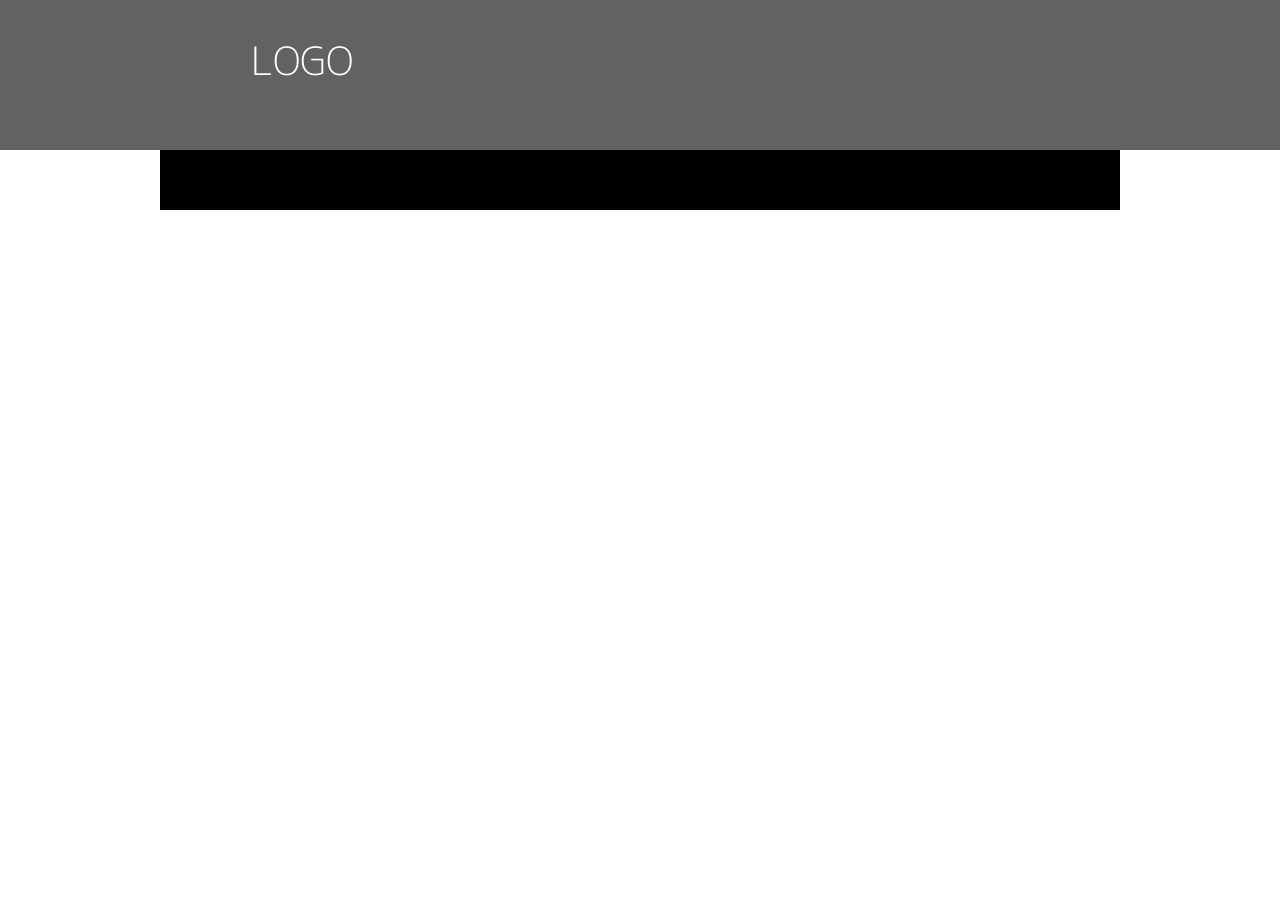
==== index.html @ 61bb9e61 "Agregando archivos base" ====
<!doctype html>
<html>
<head>
<meta charset="utf-8">
<title>Dev4Humans</title>
<link href="css/reset.css" rel="stylesheet" type="text/css">
<link href="css/estilos.css" rel="stylesheet" type="text/css" media="screen">
</head>
<body>
<div id="topBar">
<!--TEXTO LOGO-->
<div class="ancho960" id="encabezado"><img src="img/logo_temporal.png" width="285" height="59" alt="Logotipo"></div>
</div>
<div class="ancho960" id="nav">Colocar aquí el contenido para  id "nav"</div>
</body>
</html>
---- css/estilos.css ----
@charset "utf-8";

/* Aqui van todos los estilos de lapagina web*/

#topBar {
	background-color: #626262;
	height: 150px;
}
#texto_logo {
}
.ancho960 {
	width: 960px;
	margin-top: 0px;
	margin-right: auto;
	margin-bottom: 0px;
	margin-left: auto;
}
#encabezado img {
	float: left;
	margin-top: 30px;
}
#nav {
	background-color: #000;
	height: 60px;
}
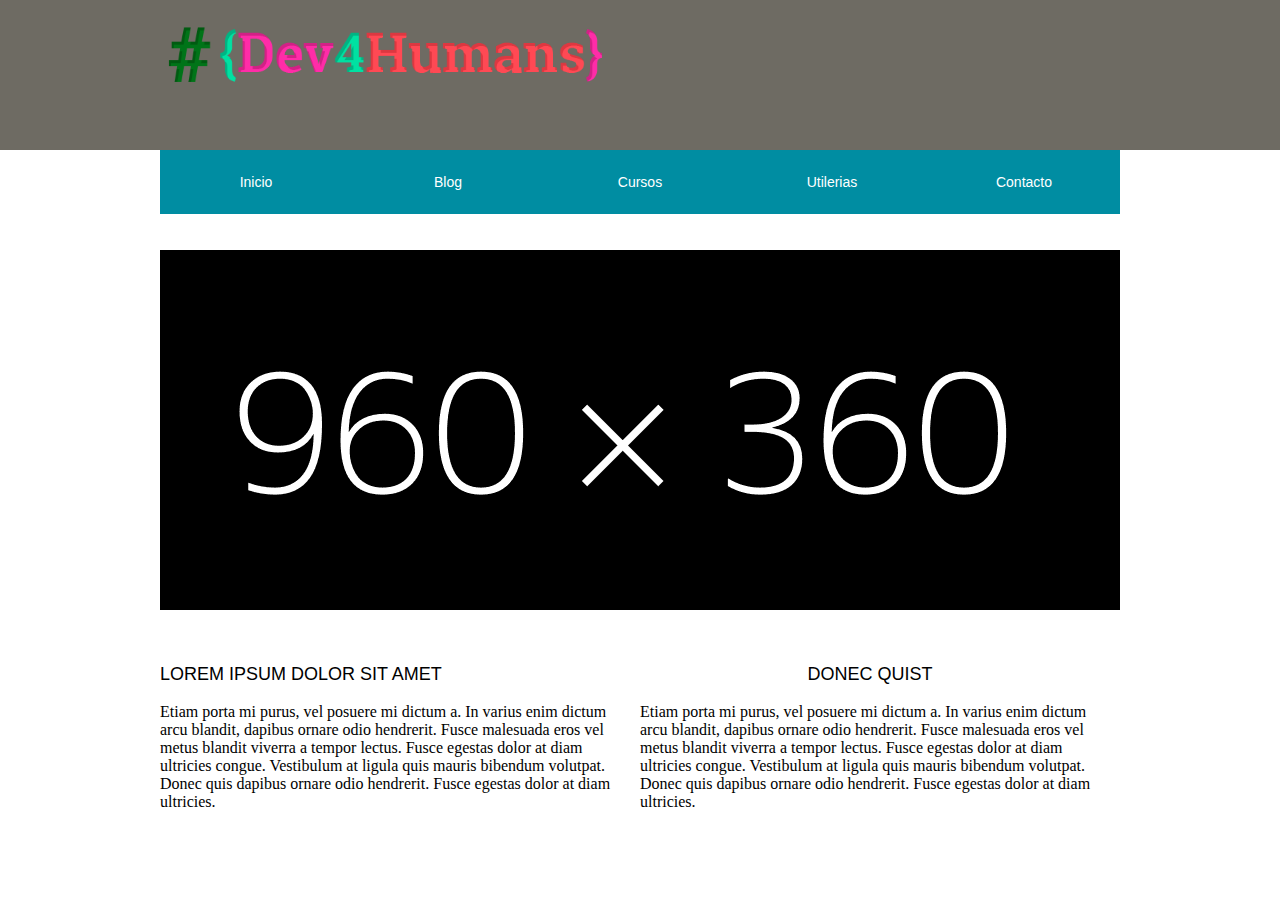
==== commit 9dc3d28c: "Agregando contenido" ====
--- a/index.html
+++ b/index.html
@@ -9,8 +9,35 @@
 <body>
 <div id="topBar">
 <!--TEXTO LOGO-->
-<div class="ancho960" id="encabezado"><img src="img/logo_temporal.png" width="285" height="59" alt="Logotipo"></div>
+
+<div class="ancho960" id="encabezado">
+  <img src="img/logo_real.png" width="459" height="70" alt="Logotipo">
+  </div>
 </div>
-<div class="ancho960" id="nav">Colocar aquí el contenido para  id "nav"</div>
+<div class="ancho960" id="nav">
+<!--barra de navegacion botones-->
+<ul id="navi">
+	 <li><a href="#">Inicio</a></li>
+  <li><a href="#">Blog</a></li>
+  <li><a href="#">Cursos</a></li>
+  <li><a href="#">Utilerias</a></li>
+  <li><a href="#">Contacto</a></li>
+  </ul>
+</div>
+</div>
+<div class="ancho960" id="imageninicio"><img src="img/960360.png" width="960" height="360"></div>
+
+<div class="ancho960" id="seccion">
+ <div id="textoSeccion">
+   <h1>Lorem ipsum dolor sit amet</h1><br>
+    <p>Etiam porta mi purus, vel posuere mi dictum a. In varius 				enim dictum arcu blandit, dapibus ornare odio hendrerit. 				Fusce malesuada eros vel metus	blandit viverra a 					tempor lectus. Fusce egestas dolor at diam ultricies
+      congue. Vestibulum at ligula quis mauris bibendum volutpat. Donec quis dapibus ornare odio hendrerit. Fusce egestas dolor at diam ultricies.</p>
+  </div>
+  <div id="textoSeccion">
+   <h1 id="centrarTexto">Donec quist</h1><br>
+    <p>Etiam porta mi purus, vel posuere mi dictum a. In varius 				enim dictum arcu blandit, dapibus ornare odio hendrerit. 				Fusce malesuada eros vel metus	blandit viverra a 					tempor lectus. Fusce egestas dolor at diam ultricies
+      congue. Vestibulum at ligula quis mauris bibendum volutpat. Donec quis dapibus ornare odio hendrerit. Fusce egestas dolor at diam ultricies.</p>
+  </div>
+</div>
 </body>
 </html>
--- a/css/estilos.css
+++ b/css/estilos.css
@@ -3,10 +3,27 @@
 /* Aqui van todos los estilos de lapagina web*/
 
 #topBar {
-	background-color: #626262;
+	background-color: #6E6B63;
 	height: 150px;
 }
-#texto_logo {
+.botonesWeb {
+	background-color: #9F0;
+	height: 60px;
+	width: 140px;
+	border-radius: 5px 5px 5px 5px;
+	-moz-border-radius: 5px 5px 5px 5px;
+	-webkit-border-radius: 5px 5px 5px 5px;
+	font-family: Verdana, Geneva, sans-serif;
+	font-size: 14px;
+	font-weight: bold;
+	text-align: center;
+	vertical-align: middle;
+}
+
+#encabezado p {
+	font-family: Verdana, Geneva, sans-serif;
+	color: #FFF;
+	float: right;
 }
 .ancho960 {
 	width: 960px;
@@ -17,9 +34,71 @@
 }
 #encabezado img {
 	float: left;
-	margin-top: 30px;
+	margin-top: 20px;
 }
 #nav {
-	background-color: #000;
+	background-color: #00f;
 	height: 60px;
+	
 }
+#imageninicio {
+	margin-top: 40px;
+}
+#seccion {
+	margin-top: 30px;
+	height: 255px;
+	
+}
+#textoSeccion {
+	width: 460px;
+	margin-top: 20px;
+	float: left;
+	margin-right: 20px;
+	margin-bottom: 65px;
+}
+#centrarTexto {
+	text-align:center;
+}
+
+#seccion h1 {
+	font-family: Verdana, Geneva, sans-serif;
+	font-size: 18px;
+	text-transform: uppercase;
+}
+
+
+
+
+#nav p {
+	padding: 30px;
+}
+#navi {
+	
+	list-style:none;
+	margin:0;
+	padding:0;
+}
+#navi li {
+	margin:0px;
+	padding:0; 
+	float:left;
+	}
+	
+	#navi li a {
+	display: block;
+	width: 192px;
+	padding: 24px 0;
+	text-decoration: none;
+	text-align: center;
+	font-size: 14px;
+	color: #FFFFFF;
+	background-color: #008DA2;
+	font-family: Verdana, Geneva, sans-serif;
+	}
+
+#navi li a:hover {
+	color: #FFFFFF;
+	background-color: #6E6B63;
+	font-family: Verdana, Geneva, sans-serif;
+	font-size: 14px;
+}
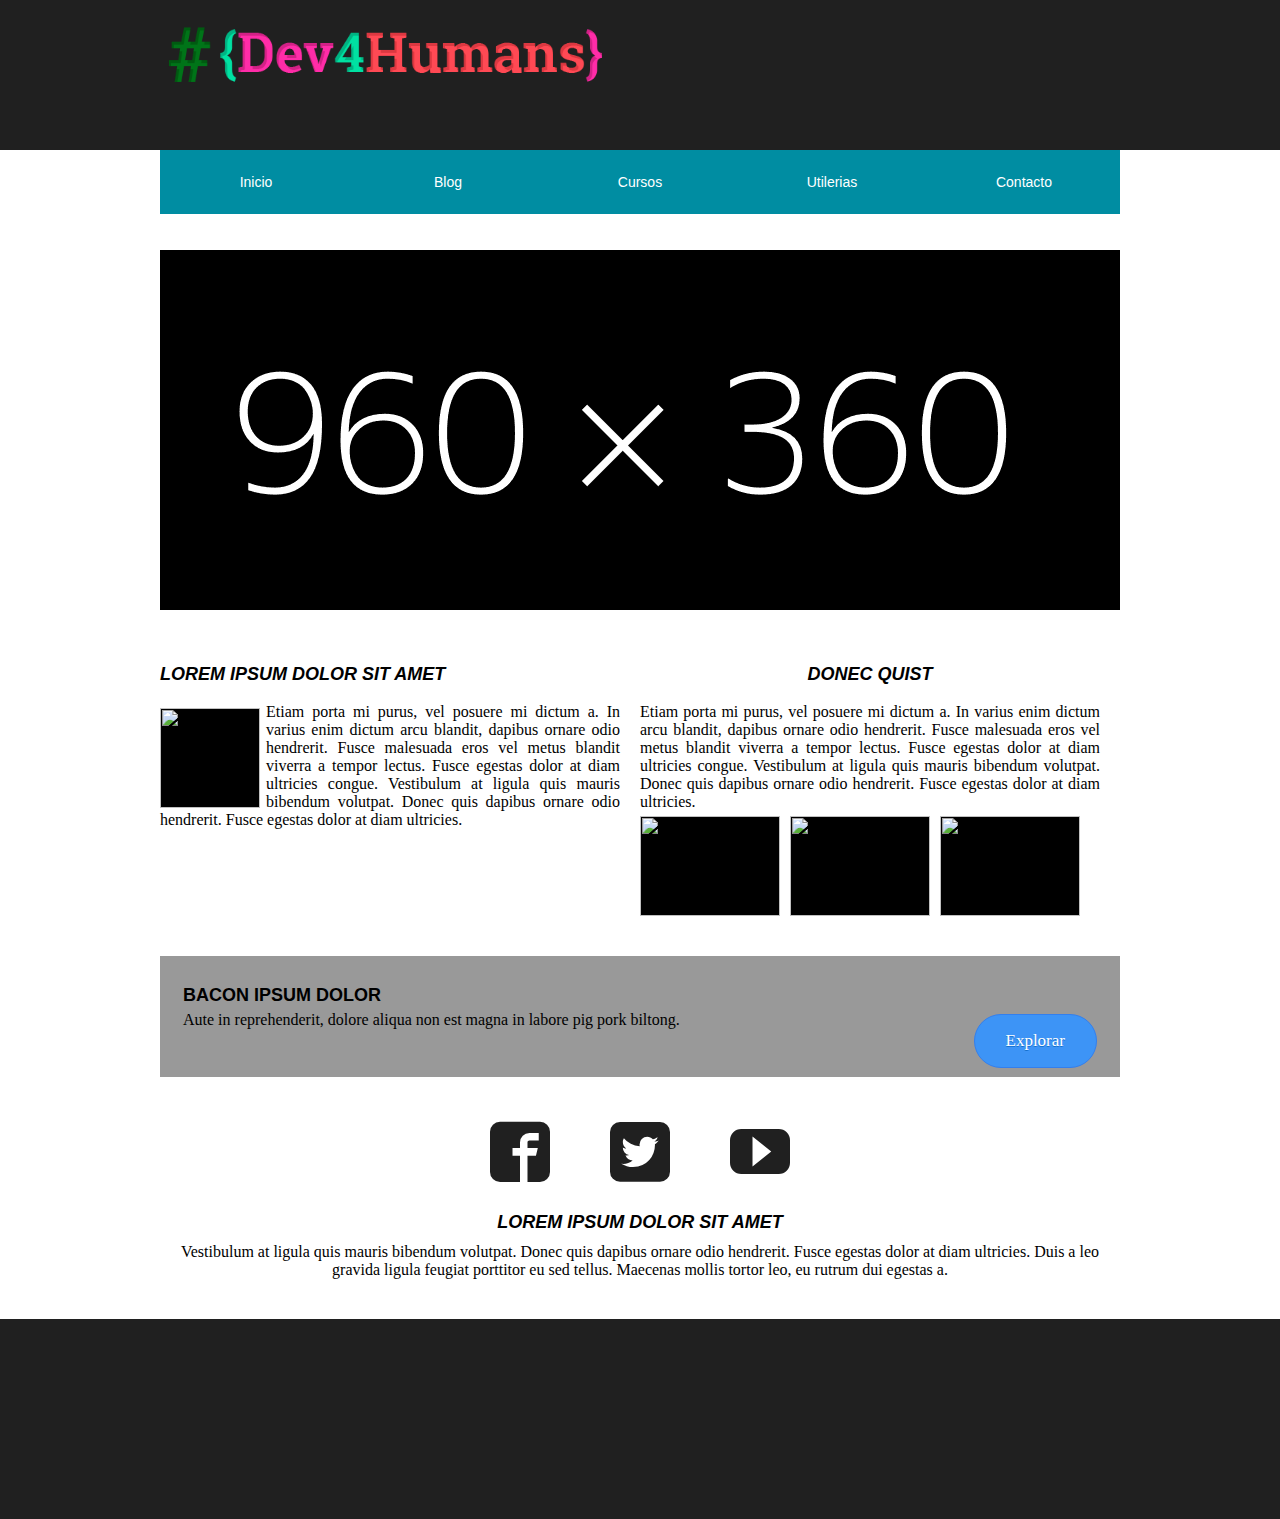
==== commit 71a7e5a7: "Formato Completo" ====
--- a/index.html
+++ b/index.html
@@ -5,6 +5,7 @@
 <title>Dev4Humans</title>
 <link href="css/reset.css" rel="stylesheet" type="text/css">
 <link href="css/estilos.css" rel="stylesheet" type="text/css" media="screen">
+<link href="css/style.css" rel="stylesheet" type="text/css">
 </head>
 <body>
 <div id="topBar">
@@ -30,14 +31,33 @@
 <div class="ancho960" id="seccion">
  <div id="textoSeccion">
    <h1>Lorem ipsum dolor sit amet</h1><br>
-    <p>Etiam porta mi purus, vel posuere mi dictum a. In varius 				enim dictum arcu blandit, dapibus ornare odio hendrerit. 				Fusce malesuada eros vel metus	blandit viverra a 					tempor lectus. Fusce egestas dolor at diam ultricies
+    <p><img name="" src="" width="100" height="100" alt="" style="background-color: #000000">Etiam porta mi purus, vel posuere mi dictum a. In varius 				enim dictum arcu blandit, dapibus ornare odio hendrerit. 				Fusce malesuada eros vel metus	blandit viverra a 					tempor lectus. Fusce egestas dolor at diam ultricies
       congue. Vestibulum at ligula quis mauris bibendum volutpat. Donec quis dapibus ornare odio hendrerit. Fusce egestas dolor at diam ultricies.</p>
   </div>
   <div id="textoSeccion">
    <h1 id="centrarTexto">Donec quist</h1><br>
     <p>Etiam porta mi purus, vel posuere mi dictum a. In varius 				enim dictum arcu blandit, dapibus ornare odio hendrerit. 				Fusce malesuada eros vel metus	blandit viverra a 					tempor lectus. Fusce egestas dolor at diam ultricies
       congue. Vestibulum at ligula quis mauris bibendum volutpat. Donec quis dapibus ornare odio hendrerit. Fusce egestas dolor at diam ultricies.</p>
+   <img name="" src="" width="140" height="100" alt="" style="background-color: #000000">
+   <img name="" src="" width="140" height="100" alt="" style="background-color: #000000">
+   <img name="" src="" width="140" height="100" alt="" style="background-color: #000000">
   </div>
 </div>
+<div class="ancho960" id="seccion2">
+  <div id="textoSeccion2">
+    <p><h1>Bacon ipsum dolor</h1>
+  Aute in reprehenderit, dolore aliqua non est magna in labore pig pork biltong. </p> <a href="#" class="myButton">Explorar</a>
+  </div>
+ 
+</div>
+<div class="ancho960" id="redesSociales"><span class="icon-facebook2"></span><span class="icon-twitter2"></span><span class="icon-youtube"></span></div>
+<div class="ancho960" id="prePie">
+  <div id="textoPrePie">
+    <h1>Lorem ipsum dolor sit amet</h1>
+    <p>Vestibulum at ligula quis mauris bibendum volutpat. Donec quis dapibus ornare odio hendrerit. Fusce egestas dolor at diam ultricies. Duis a leo gravida ligula feugiat porttitor eu sed tellus. Maecenas mollis tortor leo, eu rutrum dui egestas a. </p>
+  </div>
+</div>
+
+<div id="piePagina"> </div>
 </body>
 </html>
--- a/css/estilos.css
+++ b/css/estilos.css
@@ -1,9 +1,24 @@
 @charset "utf-8";
+#textoSeccion img {
+	margin-right: 6px;
+	margin-top: 5px;
+}
+#seccion2 {
+	background-color: #999;
+	height: 121px;
+	margin-top: 57px;
+	margin-bottom: 45px;
+}
+
+
+#textoSeccion p img {
+	float: left;
+}
 
 /* Aqui van todos los estilos de lapagina web*/
 
 #topBar {
-	background-color: #6E6B63;
+	background-color: #202020;
 	height: 150px;
 }
 .botonesWeb {
@@ -55,16 +70,32 @@
 	float: left;
 	margin-right: 20px;
 	margin-bottom: 65px;
+	text-align: justify;
 }
 #centrarTexto {
 	text-align:center;
 }
+#seccion2 h1 {
+	font-family: Verdana, Geneva, sans-serif;
+	font-size: 18px;
+	text-transform: uppercase;
+	margin-bottom: 5px;
+	font-weight: bold;
+}
+
+
 
 #seccion h1 {
 	font-family: Verdana, Geneva, sans-serif;
 	font-size: 18px;
 	text-transform: uppercase;
+	font-style: italic;
+	font-weight: bold;
 }
+#textoSeccion2 {
+	margin: 23px;
+}
+
 
 
 
@@ -102,3 +133,58 @@
 	font-family: Verdana, Geneva, sans-serif;
 	font-size: 14px;
 }
+.myButton {
+	background-color: #3d94f6;
+	-moz-border-radius: 28px;
+	-webkit-border-radius: 28px;
+	border-radius: 28px;
+	border: 1px solid #337fed;
+	display: inline-block;
+	cursor: pointer;
+	color: #ffffff;
+	font-family: Verdana;
+	font-size: 17px;
+	text-decoration: none;
+	text-shadow: 0px 1px 0px #1570cd;
+	padding-top: 16px;
+	padding-right: 31px;
+	padding-bottom: 16px;
+	padding-left: 31px;
+	clear: right;
+	float: right;
+	margin-top: -15px;
+}
+.myButton:hover {
+	background-color:#1e62d0;
+}
+.myButton:active {
+	position:relative;
+	top:1px;
+}
+#textoPrePie h1 {
+	font-family: Verdana, Geneva, sans-serif;
+	font-size: 18px;
+	font-style: italic;
+	text-transform: uppercase;
+	margin-bottom: 10px;
+	text-align: center;
+	font-weight: bold;
+}
+#textoPrePie p {
+	text-align: center;
+}
+#piePagina {
+	background-color: #202020;
+	height: 200px;
+	margin-top: 40px;
+}
+#redesSociales {
+	height: 90px;
+	text-align: center;
+}
+#redesSociales span {
+	font-size: 60px;
+	margin-right: 30px;
+	margin-left: 30px;
+	color: #202020;
+}
--- a/css/style.css
+++ b/css/style.css
@@ -0,0 +1,50 @@
+@font-face {
+	font-family: 'icomoon';
+	src:url('fonts/icomoon.eot?hu1cpz');
+	src:url('fonts/icomoon.eot?hu1cpz#iefix') format('embedded-opentype'),
+		url('fonts/icomoon.ttf?hu1cpz') format('truetype'),
+		url('fonts/icomoon.woff?hu1cpz') format('woff'),
+		url('fonts/icomoon.svg?hu1cpz#icomoon') format('svg');
+	font-weight: normal;
+	font-style: normal;
+}
+
+[class^="icon-"], [class*=" icon-"] {
+	font-family: 'icomoon';
+	speak: none;
+	font-style: normal;
+	font-weight: normal;
+	font-variant: normal;
+	text-transform: none;
+	line-height: 1;
+
+	/* Better Font Rendering =========== */
+	-webkit-font-smoothing: antialiased;
+	-moz-osx-font-smoothing: grayscale;
+}
+
+.icon-home:before {
+	content: "\e900";
+}
+.icon-newspaper:before {
+	content: "\e901";
+}
+.icon-paint-format:before {
+	content: "\e902";
+}
+.icon-envelop:before {
+	content: "\e904";
+}
+.icon-wrench:before {
+	content: "\e903";
+}
+.icon-facebook2:before {
+	content: "\e905";
+}
+.icon-twitter2:before {
+	content: "\e906";
+}
+.icon-youtube:before {
+	content: "\e907";
+}
+
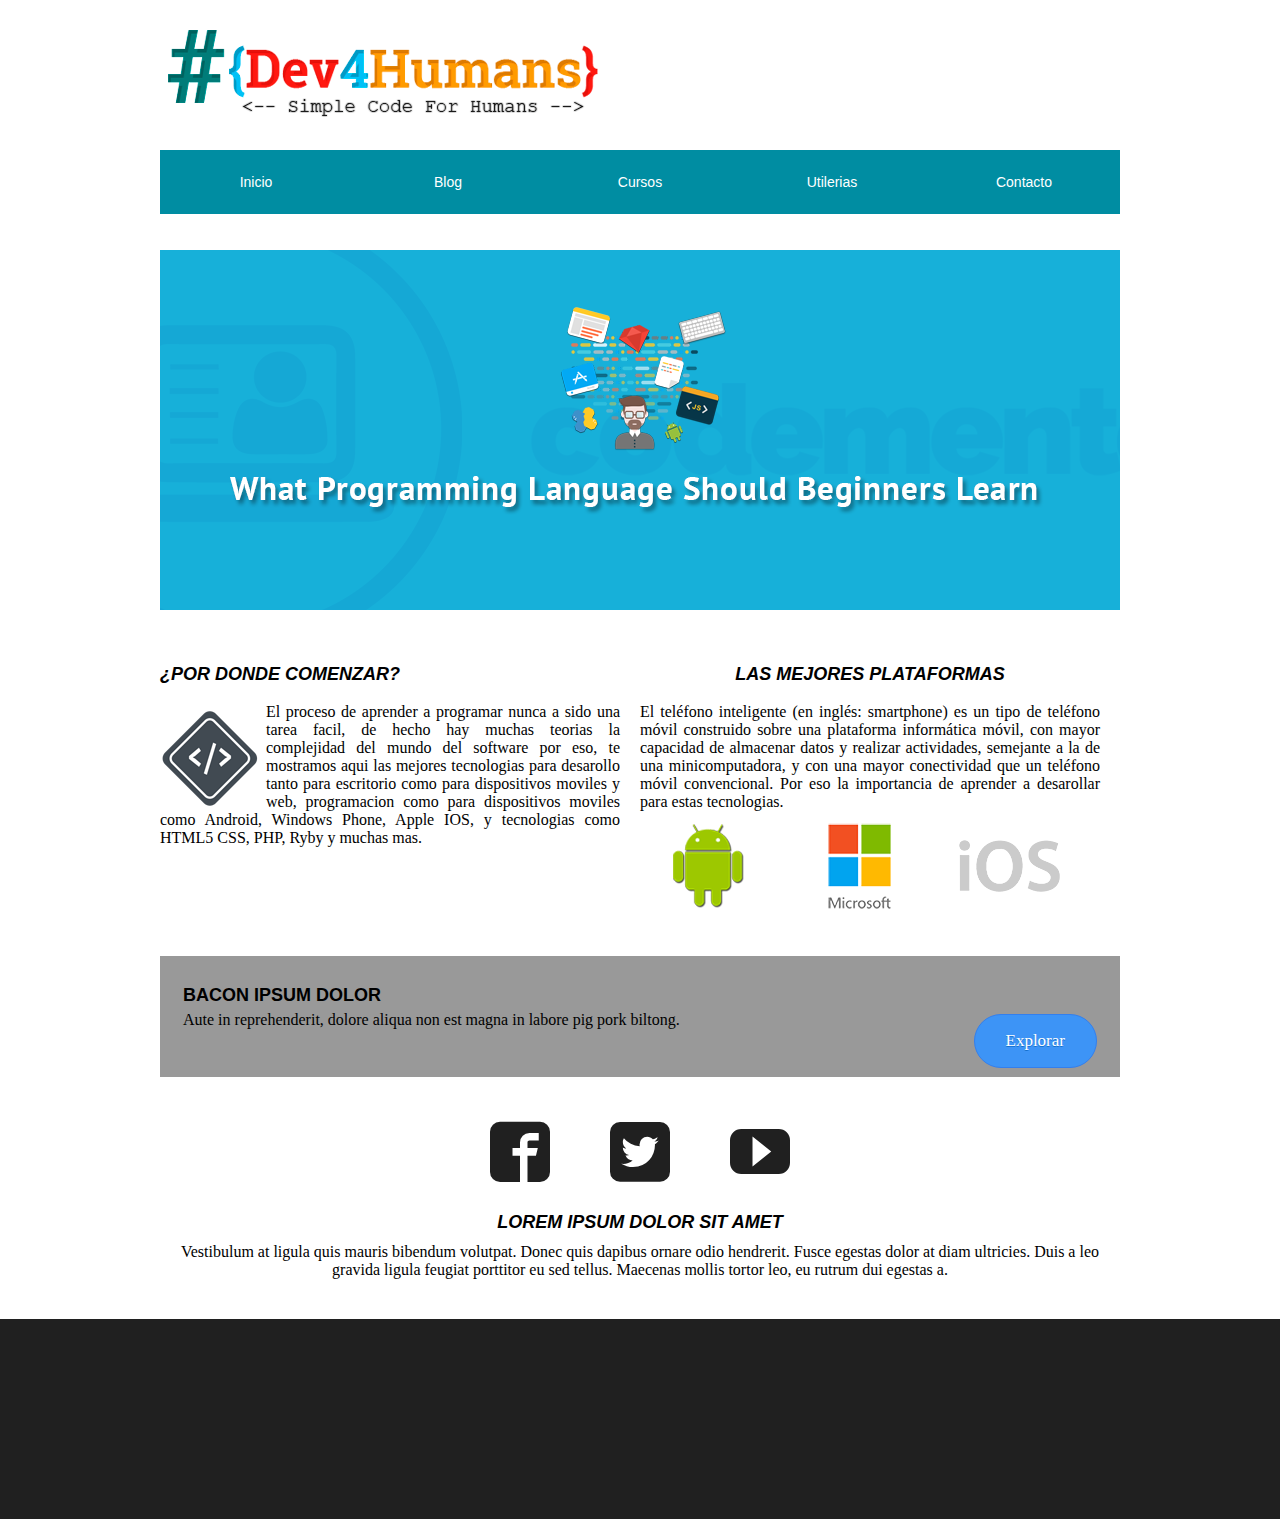
==== commit 0b65ff0f: "carga imagenes y contenido" ====
--- a/index.html
+++ b/index.html
@@ -12,7 +12,7 @@
 <!--TEXTO LOGO-->
 
 <div class="ancho960" id="encabezado">
-  <img src="img/logo_real.png" width="459" height="70" alt="Logotipo">
+  <img src="img/logo_real.png" alt="Logotipo">
   </div>
 </div>
 <div class="ancho960" id="nav">
@@ -26,21 +26,19 @@
   </ul>
 </div>
 </div>
-<div class="ancho960" id="imageninicio"><img src="img/960360.png" width="960" height="360"></div>
+<div class="ancho960" id="imageninicio"><img src="img/img_principal.png" width="960" height="360"></div>
 
 <div class="ancho960" id="seccion">
  <div id="textoSeccion">
-   <h1>Lorem ipsum dolor sit amet</h1><br>
-    <p><img name="" src="" width="100" height="100" alt="" style="background-color: #000000">Etiam porta mi purus, vel posuere mi dictum a. In varius 				enim dictum arcu blandit, dapibus ornare odio hendrerit. 				Fusce malesuada eros vel metus	blandit viverra a 					tempor lectus. Fusce egestas dolor at diam ultricies
-      congue. Vestibulum at ligula quis mauris bibendum volutpat. Donec quis dapibus ornare odio hendrerit. Fusce egestas dolor at diam ultricies.</p>
+   <h1>¿Por donde comenzar?</h1><br>
+    <p><img name="" src="img/code-icon.png" width="100" height="100" alt="">El proceso de aprender a programar nunca a sido una tarea facil, de hecho hay muchas teorias la complejidad del mundo del software por eso, te mostramos aqui las mejores tecnologias para desarollo tanto para escritorio como para dispositivos moviles y web, programacion como para dispositivos moviles como Android, Windows Phone, Apple IOS, y tecnologias como HTML5 CSS, PHP, Ryby y muchas mas.</p>
   </div>
   <div id="textoSeccion">
-   <h1 id="centrarTexto">Donec quist</h1><br>
-    <p>Etiam porta mi purus, vel posuere mi dictum a. In varius 				enim dictum arcu blandit, dapibus ornare odio hendrerit. 				Fusce malesuada eros vel metus	blandit viverra a 					tempor lectus. Fusce egestas dolor at diam ultricies
-      congue. Vestibulum at ligula quis mauris bibendum volutpat. Donec quis dapibus ornare odio hendrerit. Fusce egestas dolor at diam ultricies.</p>
-   <img name="" src="" width="140" height="100" alt="" style="background-color: #000000">
-   <img name="" src="" width="140" height="100" alt="" style="background-color: #000000">
-   <img name="" src="" width="140" height="100" alt="" style="background-color: #000000">
+   <h1 id="centrarTexto">Las mejores plataformas</h1><br>
+    <p>El teléfono inteligente (en inglés: smartphone) es un tipo de teléfono móvil construido sobre una plataforma informática móvil, con mayor capacidad de almacenar datos y realizar actividades, semejante a la de una minicomputadora, y con una mayor conectividad que un teléfono móvil convencional. Por eso la importancia de aprender a desarollar para estas tecnologias.</p>
+   <img name="" src="img/android-nw.png" width="140" height="100" alt="">
+   <img name="" src="img/windows.png" width="140" height="100" alt="">
+   <img name="" src="img/ios.png" width="140" height="100" alt="">
   </div>
 </div>
 <div class="ancho960" id="seccion2">
--- a/css/estilos.css
+++ b/css/estilos.css
@@ -18,7 +18,7 @@
 /* Aqui van todos los estilos de lapagina web*/
 
 #topBar {
-	background-color: #202020;
+	background-color: #FFFFFF;
 	height: 150px;
 }
 .botonesWeb {
@@ -50,6 +50,9 @@
 #encabezado img {
 	float: left;
 	margin-top: 20px;
+	margin-right: 20px;
+	margin-bottom: 20px;
+	margin-left: 0px;
 }
 #nav {
 	background-color: #00f;
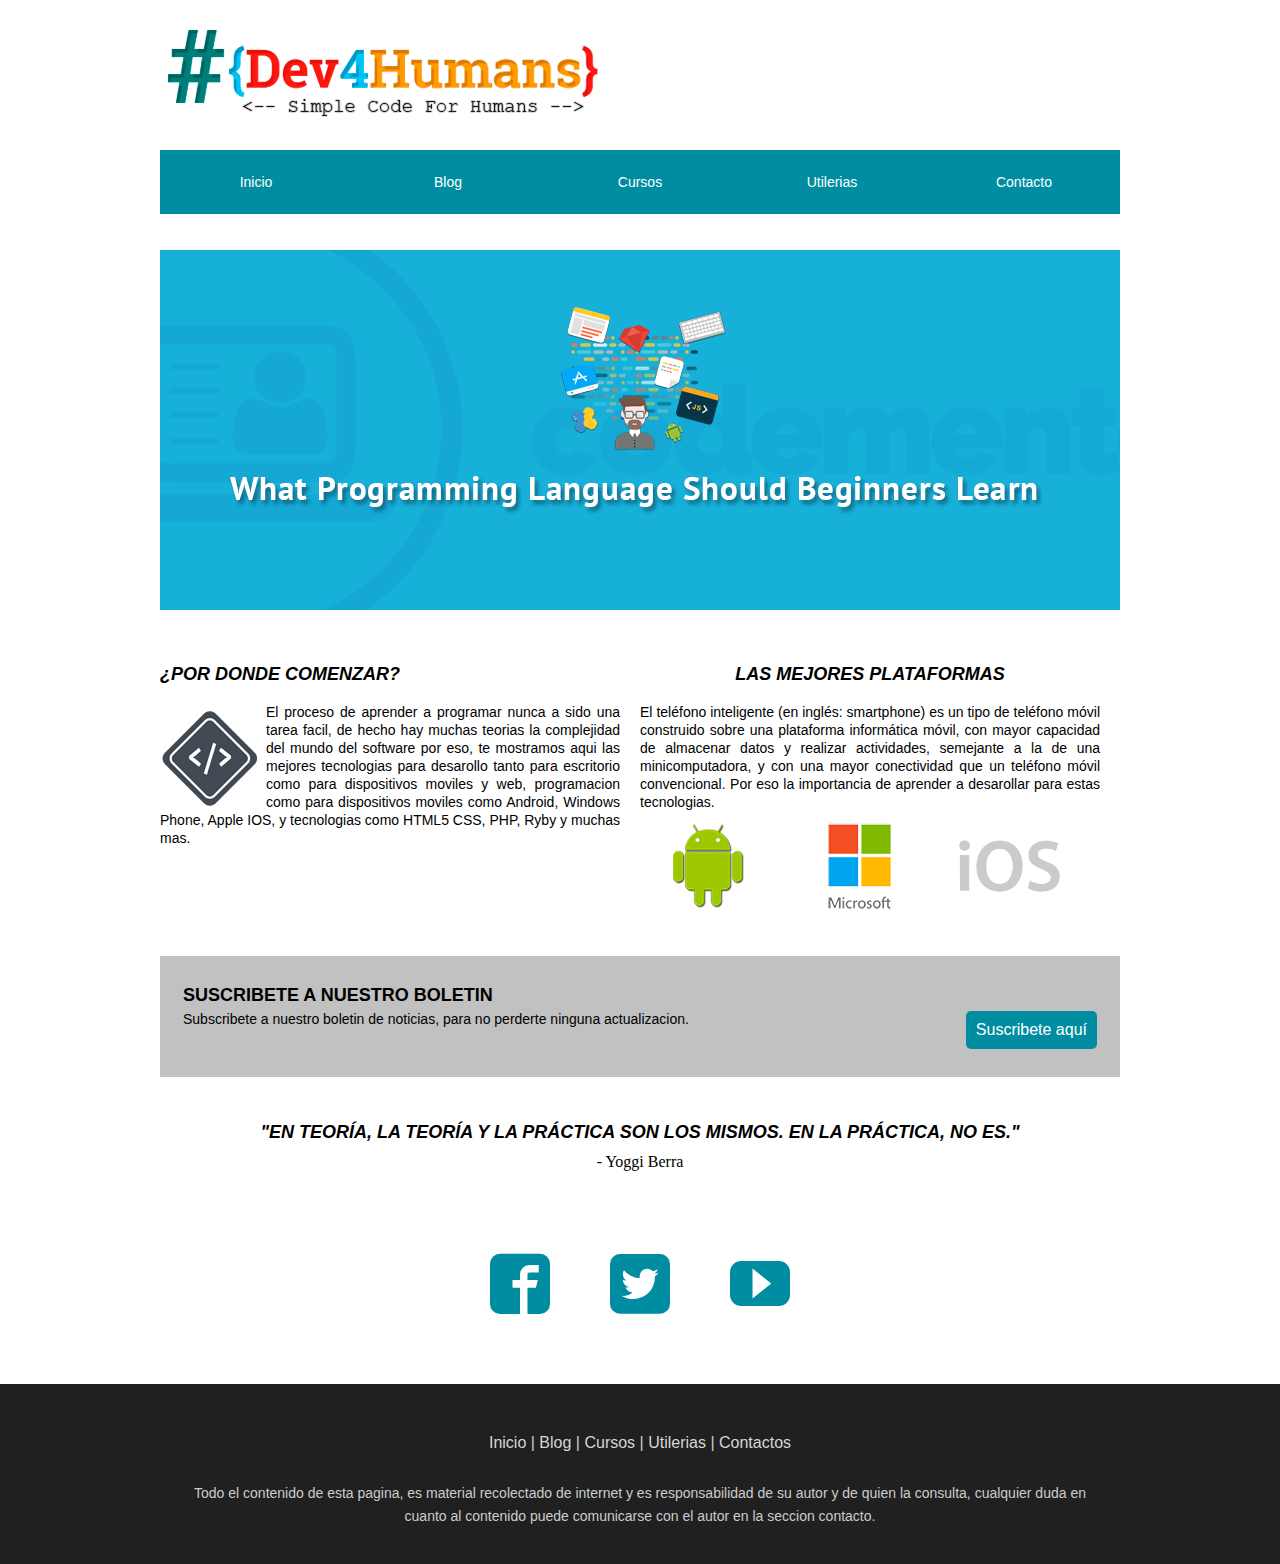
==== commit 1cbb8abc: "semi-final" ====
--- a/index.html
+++ b/index.html
@@ -43,19 +43,26 @@
 </div>
 <div class="ancho960" id="seccion2">
   <div id="textoSeccion2">
-    <p><h1>Bacon ipsum dolor</h1>
-  Aute in reprehenderit, dolore aliqua non est magna in labore pig pork biltong. </p> <a href="#" class="myButton">Explorar</a>
+    <h1>Suscribete a nuestro Boletin</h1>
+  Subscribete a nuestro boletin de noticias, para no perderte ninguna actualizacion. <a href="#" class="btnNaranja"> Suscribete aquí</a>
   </div>
  
 </div>
-<div class="ancho960" id="redesSociales"><span class="icon-facebook2"></span><span class="icon-twitter2"></span><span class="icon-youtube"></span></div>
-<div class="ancho960" id="prePie">
-  <div id="textoPrePie">
-    <h1>Lorem ipsum dolor sit amet</h1>
-    <p>Vestibulum at ligula quis mauris bibendum volutpat. Donec quis dapibus ornare odio hendrerit. Fusce egestas dolor at diam ultricies. Duis a leo gravida ligula feugiat porttitor eu sed tellus. Maecenas mollis tortor leo, eu rutrum dui egestas a. </p>
+
+  <div class="ancho960" id="textoPrePie">
+    <h1>"En teoría, la teoría y la práctica son los mismos. En la práctica, no es." </h1>
+    <p>- Yoggi Berra </p>
   </div>
 </div>
+<div class="ancho960" id="redesSociales"><span class="icon-facebook2"></span><span class="icon-twitter2"></span><span class="icon-youtube"></span></div>
 
-<div id="piePagina"> </div>
+
+<div id="piePagina">
+  <div class="ancho960" id="textoPie">
+    <a href="#">Inicio</a> | <a href="#">Blog</a> | <a href="#">Cursos</a> | <a href="#">Utilerias</a> | <a href="#">Contactos</a>
+<p>Todo el contenido de esta pagina, es material recolectado de internet y  es responsabilidad de su autor y de quien la consulta, cualquier duda en cuanto al contenido puede comunicarse con el autor en la seccion contacto.  
+</p>
+  </div>
+</div>
 </body>
 </html>
--- a/css/estilos.css
+++ b/css/estilos.css
@@ -4,7 +4,7 @@
 	margin-top: 5px;
 }
 #seccion2 {
-	background-color: #999;
+	background-color: #c1c1c1;
 	height: 121px;
 	margin-top: 57px;
 	margin-bottom: 45px;
@@ -132,37 +132,9 @@
 
 #navi li a:hover {
 	color: #FFFFFF;
-	background-color: #6E6B63;
-	font-family: Verdana, Geneva, sans-serif;
-	font-size: 14px;
-}
-.myButton {
-	background-color: #3d94f6;
-	-moz-border-radius: 28px;
-	-webkit-border-radius: 28px;
-	border-radius: 28px;
-	border: 1px solid #337fed;
-	display: inline-block;
-	cursor: pointer;
-	color: #ffffff;
-	font-family: Verdana;
-	font-size: 17px;
-	text-decoration: none;
-	text-shadow: 0px 1px 0px #1570cd;
-	padding-top: 16px;
-	padding-right: 31px;
-	padding-bottom: 16px;
-	padding-left: 31px;
-	clear: right;
-	float: right;
-	margin-top: -15px;
-}
-.myButton:hover {
-	background-color:#1e62d0;
-}
-.myButton:active {
-	position:relative;
-	top:1px;
+	background-color: #666666;
+	font-family: Verdana, Geneva, sans-serif;
+	font-size: 14px;
 }
 #textoPrePie h1 {
 	font-family: Verdana, Geneva, sans-serif;
@@ -178,16 +150,88 @@
 }
 #piePagina {
 	background-color: #202020;
-	height: 200px;
+	height: 180px;
 	margin-top: 40px;
 }
+#piePagina #textoPie {
+	color: #CCC;
+	font-family: Arial, Helvetica, sans-serif;
+	text-align: center;
+	padding-top: 50px;
+	padding-right: 50px;
+	padding-left: 50px;
+}
+#seccion #textoSeccion p {
+	font-family: Arial, Helvetica, sans-serif;
+	font-size: 14px;
+	line-height: 18px;
+}
+
+
+#piePagina #textoPie p {
+	padding: 30px;
+	font-family: Arial, Helvetica, sans-serif;
+	font-size: 14px;
+	text-align: center;
+	line-height: 23px;
+}
+#seccion2 {
+	font-family: Arial, Helvetica, sans-serif;
+	font-size: 14px;
+}
+
+#piePagina #textoPie a {
+	text-decoration: none;
+	color: #D6D6D6;
+}
+
+#piePagina #textoPie a:hover {
+	text-decoration: none;
+	color: #008DA2;
+}
+#textoPrePie {
+	height: 97px;
+}
+
+
 #redesSociales {
 	height: 90px;
 	text-align: center;
+	margin-top: 35px;
 }
 #redesSociales span {
 	font-size: 60px;
 	margin-right: 30px;
 	margin-left: 30px;
-	color: #202020;
-}
+	color: #008DA2;
+}
+#redesSociales .icon-twitter2:hover {
+	color: #666;
+}
+#redesSociales .icon-youtube:hover {
+	color: #666;
+}
+
+
+#redesSociales .icon-facebook2:hover {
+	color: #666;
+}
+
+.btnNaranja {
+background: #008DA2; 
+
+	padding: 10px;
+	text-decoration: none;
+	font-family: 'Oswald', sans-serif;
+	font-size: 16px;
+	color: #FFF;
+	float: right;
+	border-radius: 5px 5px 5px 5px;
+	-moz-border-radius: 5px 5px 5px 5px;
+	-webkit-border-radius: 5px 5px 5px 5px;
+	border: 0px solid #000000;
+	margin-bottom: 60px;
+}
+.btnNaranja:hover{
+	background-color: #666;	
+	}
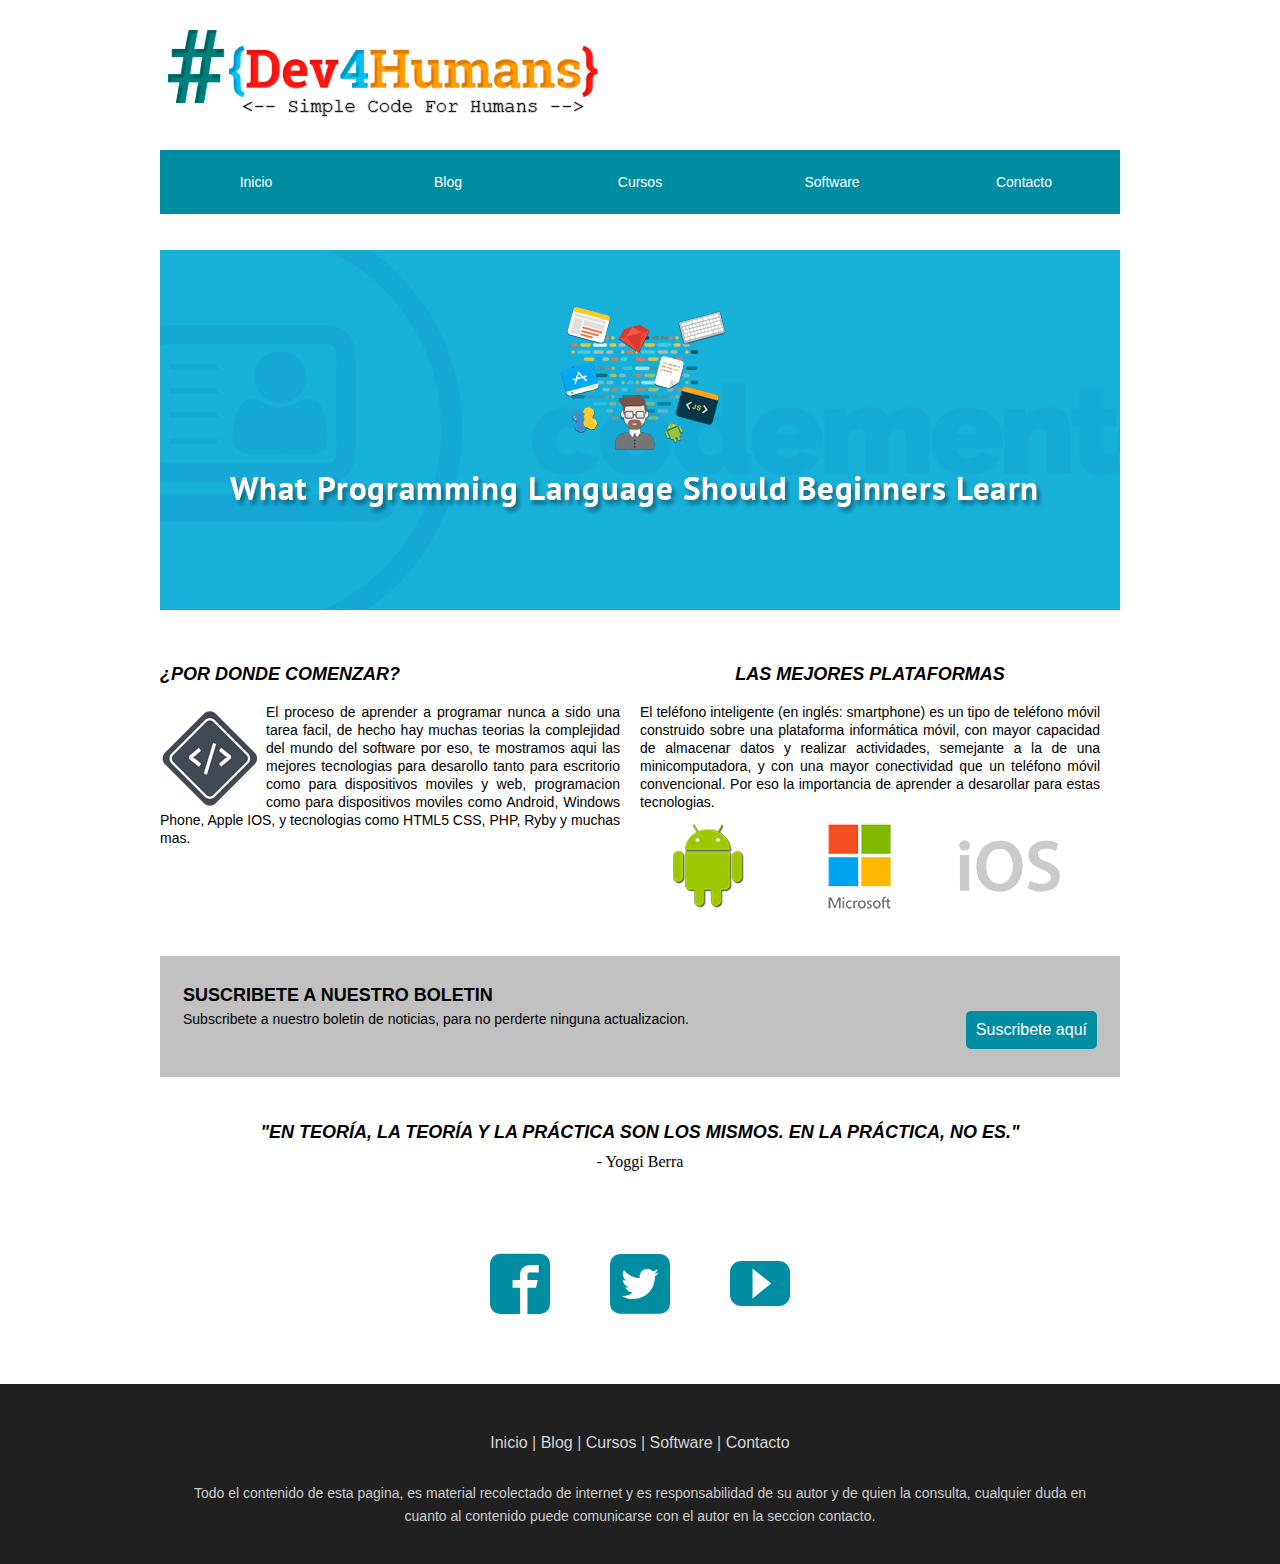
==== commit c495b9f7: "agregando paginas nuevas" ====
--- a/index.html
+++ b/index.html
@@ -1,11 +1,14 @@
-<!doctype html>
+<!DOCTYPE html>
 <html>
 <head>
+<meta name="viewport" content="width=device-width, initial-scale=1">
 <meta charset="utf-8">
 <title>Dev4Humans</title>
 <link href="css/reset.css" rel="stylesheet" type="text/css">
 <link href="css/estilos.css" rel="stylesheet" type="text/css" media="screen">
 <link href="css/style.css" rel="stylesheet" type="text/css">
+<link rel="shortcut icon" href="favicon.ico">
+<link rel="icon" type="image/gif" href="animated_favicon1.gif">
 </head>
 <body>
 <div id="topBar">
@@ -18,11 +21,11 @@
 <div class="ancho960" id="nav">
 <!--barra de navegacion botones-->
 <ul id="navi">
-	 <li><a href="#">Inicio</a></li>
+	 <li><a href="index.html">Inicio</a></li>
   <li><a href="#">Blog</a></li>
   <li><a href="#">Cursos</a></li>
-  <li><a href="#">Utilerias</a></li>
-  <li><a href="#">Contacto</a></li>
+  <li><a href="Software.html">Software</a></li>
+  <li><a href="contacto.html">Contacto</a></li>
   </ul>
 </div>
 </div>
@@ -59,7 +62,7 @@
 
 <div id="piePagina">
   <div class="ancho960" id="textoPie">
-    <a href="#">Inicio</a> | <a href="#">Blog</a> | <a href="#">Cursos</a> | <a href="#">Utilerias</a> | <a href="#">Contactos</a>
+    <a href="#">Inicio</a> | <a href="#">Blog</a> | <a href="#">Cursos</a> | <a href="#">Software</a> | <a href="#">Contacto</a>
 <p>Todo el contenido de esta pagina, es material recolectado de internet y  es responsabilidad de su autor y de quien la consulta, cualquier duda en cuanto al contenido puede comunicarse con el autor en la seccion contacto.  
 </p>
   </div>
--- a/css/estilos.css
+++ b/css/estilos.css
@@ -235,3 +235,55 @@
 .btnNaranja:hover{
 	background-color: #666;	
 	}
+#Contacto_pagina {
+	margin-top: 40px;
+}
+.textoParrafos {
+	font-family: Arial, Helvetica, sans-serif;
+	font-size: 14px;
+}
+.tutulosParrafos {
+	font-family: Verdana, Geneva, sans-serif;
+	font-size: 18px;
+}
+.espaciadosuperiorPaginas {
+	margin-top: 40px;
+}
+.PlantillaSoftware {
+	height: 100px;
+	margin-bottom: 50px;
+}
+#descargaSoft #Soft1 img {
+}
+.capsulaTextoSoft {
+	height: 100px;
+	width: 480px;
+}
+
+
+#descargaSoft #Soft1 img {
+	float: left;
+	margin-right: 10px;
+}
+#Soft1 #SfDescripcion {
+}
+.ancho480 {
+	height: 95px;
+	width: 480px;
+	float: left;
+	margin-top: 0px;
+	margin-right: auto;
+	margin-bottom: 0px;
+	margin-left: auto;
+	word-wrap: break-word;
+    
+	
+    
+
+}
+#SfDescripcion {
+	font-family: "Trebuchet MS", Arial, Helvetica, sans-serif;
+}
+#blogConstruccion {
+	font-family: "Trebuchet MS", Arial, Helvetica, sans-serif;
+}
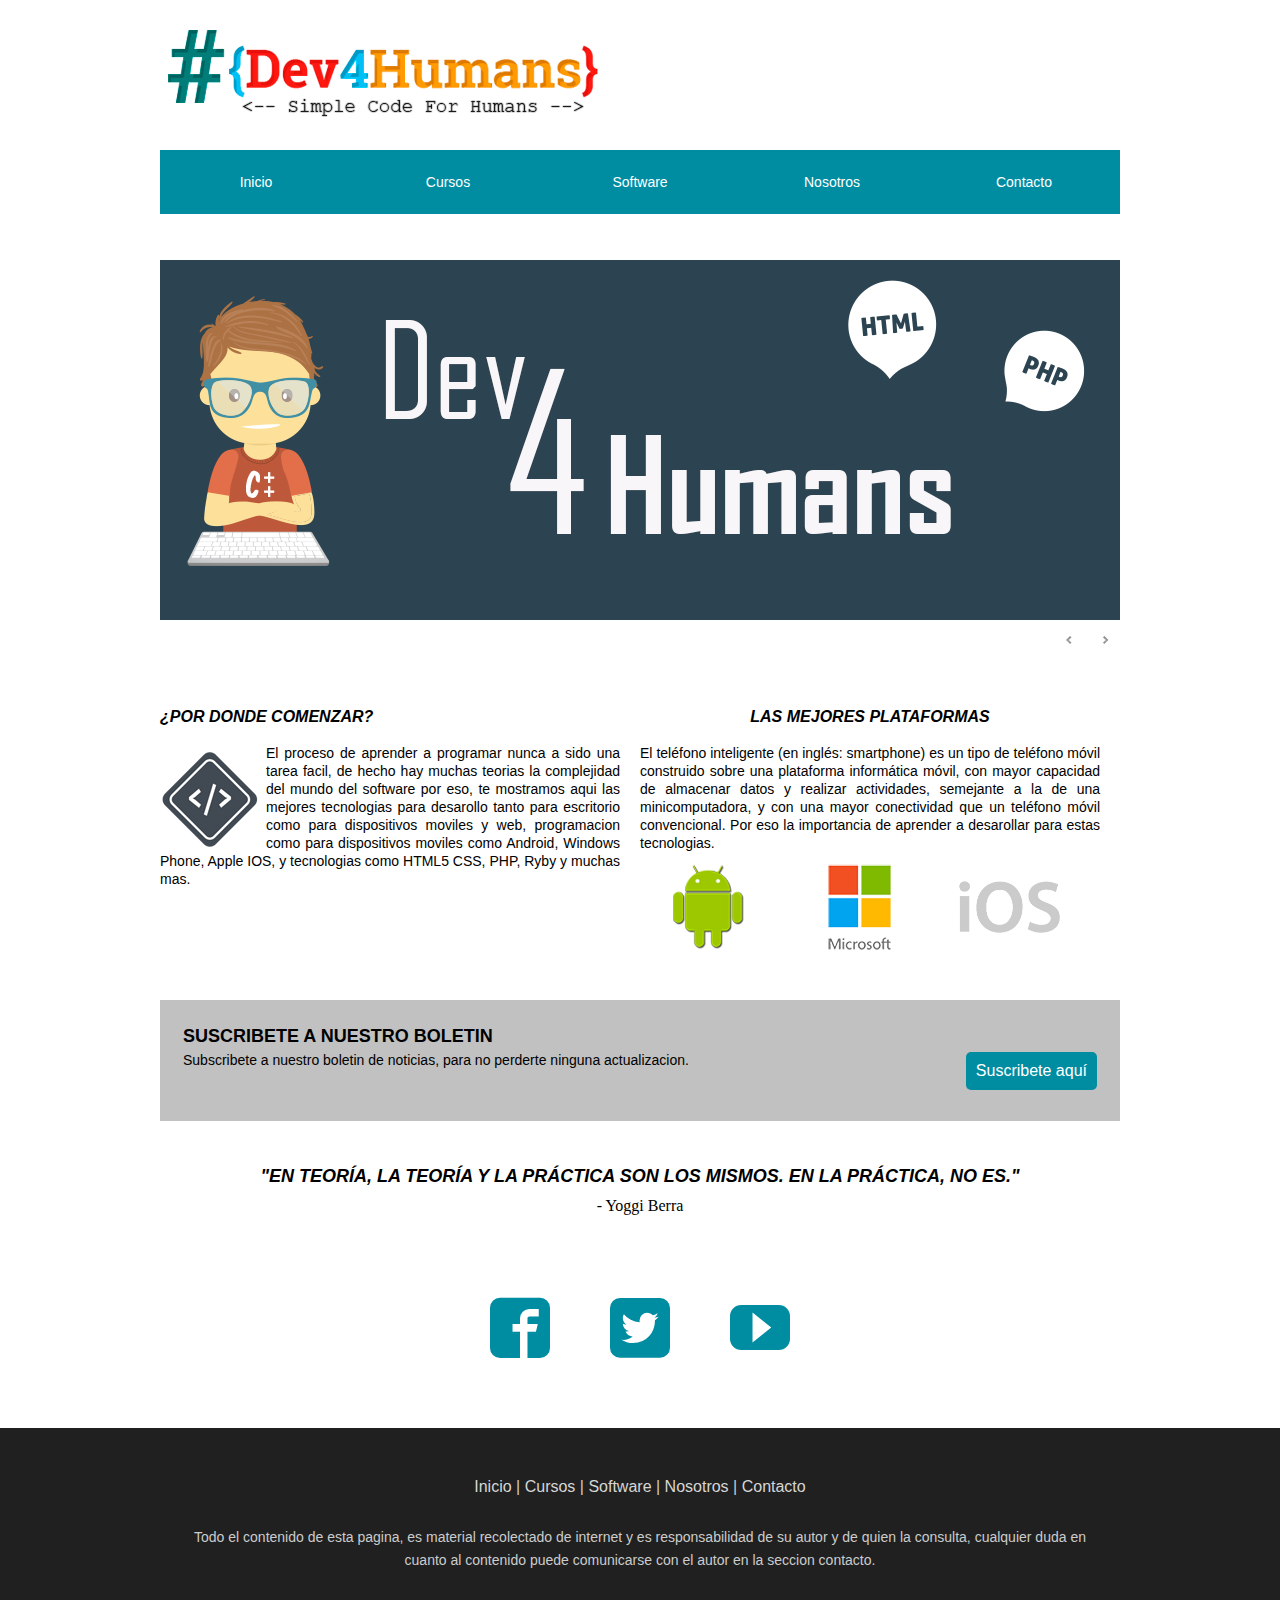
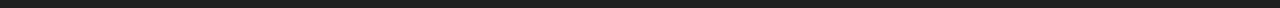
==== commit a9297490: "version funcional" ====
--- a/index.html
+++ b/index.html
@@ -9,6 +9,46 @@
 <link href="css/style.css" rel="stylesheet" type="text/css">
 <link rel="shortcut icon" href="favicon.ico">
 <link rel="icon" type="image/gif" href="animated_favicon1.gif">
+
+<link href="themes/light/light.css" rel="stylesheet" type="text/css">
+<link rel="stylesheet" href="css/nivo-slider.css" type="text/css" />
+<style type="text/css">
+.slider-wrapper {
+	width: 960px;
+	margin-top: 0px;
+	margin-right: auto;
+	margin-bottom: 0px;
+	margin-left: auto;
+}
+</style>
+<script src="http://ajax.googleapis.com/ajax/libs/jquery/1.10.1/jquery.min.js" type="text/javascript"></script>
+<script src="js/jquery.nivo.slider.js" type="text/javascript"></script>
+<script type="text/javascript">
+$(window).load(function() {
+    $('#slider').nivoSlider({
+    effect: 'random',                 // Specify sets like: 'fold,fade,sliceDown'
+    slices: 15,                     // For slice animations
+    boxCols: 8,                     // For box animations
+    boxRows: 4,                     // For box animations
+    animSpeed: 500,                 // Slide transition speed
+    pauseTime: 4000,                 // How long each slide will show
+    startSlide: 0,                     // Set starting Slide (0 index)
+    directionNav: true,             // Next & Prev navigation
+    controlNav: true,                 // 1,2,3... navigation
+    controlNavThumbs: true,         // Use thumbnails for Control Nav
+    pauseOnHover: true,             // Stop animation while hovering
+    manualAdvance: false,             // Force manual transitions
+    prevText: 'Prev',                 // Prev directionNav text
+    nextText: 'Next',                 // Next directionNav text
+    randomStart: false,             // Start on a random slide
+    beforeChange: function(){},     // Triggers before a slide transition
+    afterChange: function(){},         // Triggers after a slide transition
+    slideshowEnd: function(){},     // Triggers after all slides have been shown
+    lastSlide: function(){},         // Triggers when last slide is shown
+    afterLoad: function(){}         // Triggers when slider has loaded
+});
+});
+</script>
 </head>
 <body>
 <div id="topBar">
@@ -22,14 +62,21 @@
 <!--barra de navegacion botones-->
 <ul id="navi">
 	 <li><a href="index.html">Inicio</a></li>
-  <li><a href="#">Blog</a></li>
-  <li><a href="#">Cursos</a></li>
+  <li><a href="Cursos.html">Cursos</a></li>
   <li><a href="Software.html">Software</a></li>
+  <li><a href="About.html">Nosotros</a></li>
   <li><a href="contacto.html">Contacto</a></li>
   </ul>
 </div>
 </div>
-<div class="ancho960" id="imageninicio"><img src="img/img_principal.png" width="960" height="360"></div>
+<div class="slider-wrapper theme-light">
+  <div id="slider" class="nivoSlider">
+    <img src="img/img_principal.png" data-thumb="img/nemo.jpg" alt="" />
+    <a href="http://dev7studios.com"><img src="img/slider4.png" data-thumb="img/toystory.jpg" alt="" title="#htmlcaption" /></a>
+    <img src="img/slider3.png" data-thumb="img/up.jpg" alt="" title="Aprende de manera fácil" />
+    <img src="img/img_principal2.png" data-thumb="img/walle.jpg" alt="" />
+  </div>
+</div>
 
 <div class="ancho960" id="seccion">
  <div id="textoSeccion">
@@ -62,7 +109,7 @@
 
 <div id="piePagina">
   <div class="ancho960" id="textoPie">
-    <a href="#">Inicio</a> | <a href="#">Blog</a> | <a href="#">Cursos</a> | <a href="#">Software</a> | <a href="#">Contacto</a>
+    <a href="index.html">Inicio</a> | <a href="Cursos.html">Cursos</a> | <a href="Software.html">Software</a> | <a href="About.html">Nosotros</a> | <a href="#">Contacto</a>
 <p>Todo el contenido de esta pagina, es material recolectado de internet y  es responsabilidad de su autor y de quien la consulta, cualquier duda en cuanto al contenido puede comunicarse con el autor en la seccion contacto.  
 </p>
   </div>
--- a/css/estilos.css
+++ b/css/estilos.css
@@ -1,4 +1,6 @@
 @charset "utf-8";
+
+
 #textoSeccion img {
 	margin-right: 6px;
 	margin-top: 5px;
@@ -90,7 +92,6 @@
 
 #seccion h1 {
 	font-family: Verdana, Geneva, sans-serif;
-	font-size: 18px;
 	text-transform: uppercase;
 	font-style: italic;
 	font-weight: bold;
@@ -281,9 +282,24 @@
     
 
 }
-#SfDescripcion {
-	font-family: "Trebuchet MS", Arial, Helvetica, sans-serif;
-}
 #blogConstruccion {
 	font-family: "Trebuchet MS", Arial, Helvetica, sans-serif;
 }
+#seccion #textoSeccion h2 {
+	text-transform: uppercase;
+	font: normal 2.05em 'homizio_novaregular';
+    color: #27A7F1;
+   
+}
+#descargaSoft .btnNaranja {
+	float: right;
+	margin-right: 50px;
+}
+.titulosWeb {
+	font-family: "Trebuchet MS", Arial, Helvetica, sans-serif;
+	font-size: x-large;
+}
+.cuerpoWeb {
+	font-family: "Trebuchet MS", Arial, Helvetica, sans-serif;
+	font-size: medium;
+}
--- a/css/style.css
+++ b/css/style.css
@@ -48,3 +48,7 @@
 	content: "\e907";
 }
 
+#descargaSoft #SfDescripcion {
+	font-family: "Trebuchet MS", Arial, Helvetica, sans-serif;
+	font-size: medium;
+}
--- a/themes/light/light.css
+++ b/themes/light/light.css
@@ -0,0 +1,102 @@
+/*
+Skin Name: Nivo Slider Light Theme
+Skin URI: http://nivo.dev7studios.com
+Description: A light skin for the Nivo Slider.
+Version: 1.0
+Author: Gilbert Pellegrom
+Author URI: http://dev7studios.com
+Supports Thumbs: true
+*/
+
+.theme-light.slider-wrapper {
+    background: #fff;
+    padding: 10px;
+}
+.theme-light .nivoSlider {
+	position:relative;
+	background:#fff url(loading.gif) no-repeat 50% 50%;
+    margin-bottom:10px;
+    overflow: visible;
+}
+.theme-light .nivoSlider img {
+	position:absolute;
+	top:0px;
+	left:0px;
+	display:none;
+}
+.theme-light .nivoSlider a {
+	border:0;
+	display:block;
+}
+
+.theme-light .nivo-controlNav {
+	text-align: left;
+	padding: 0;
+	position: relative;
+	z-index: 10;
+}
+.theme-light .nivo-controlNav a {
+	display:inline-block;
+	width:10px;
+	height:10px;
+	background:url(bullets.png) no-repeat;
+	text-indent:-9999px;
+	border:0;
+	margin: 0 2px;
+}
+.theme-light .nivo-controlNav a.active {
+	background-position:0 100%;
+}
+
+.theme-light .nivo-directionNav a {
+	display:block;
+	width:30px;
+	height:30px;
+	background: url(arrows.png) no-repeat;
+	text-indent:-9999px;
+	border:0;
+	top: auto;
+	bottom: -36px;
+	z-index: 11;
+}
+.theme-light .nivo-directionNav a:hover {
+    background-color: #eee;
+    -webkit-border-radius: 2px;
+    -moz-border-radius: 2px;
+    border-radius: 2px;
+}
+.theme-light a.nivo-nextNav {
+	background-position:160% 50%;
+	right:0px;
+}
+.theme-light a.nivo-prevNav {
+    background-position:-60% 50%;
+    left: auto;
+	right: 35px;
+}
+
+.theme-light .nivo-caption {
+    font-family: Helvetica, Arial, sans-serif;
+}
+.theme-light .nivo-caption a {
+    color:#fff;
+    border-bottom:1px dotted #fff;
+}
+.theme-light .nivo-caption a:hover {
+    color:#fff;
+}
+
+.theme-light .nivo-controlNav.nivo-thumbs-enabled {
+	width: 80%;
+}
+.theme-light .nivo-controlNav.nivo-thumbs-enabled a {
+	width: auto;
+	height: auto;
+	background: none;
+	margin-bottom: 5px;
+}
+.theme-light .nivo-controlNav.nivo-thumbs-enabled img {
+	display: block;
+	width: 120px;
+	height: auto;
+}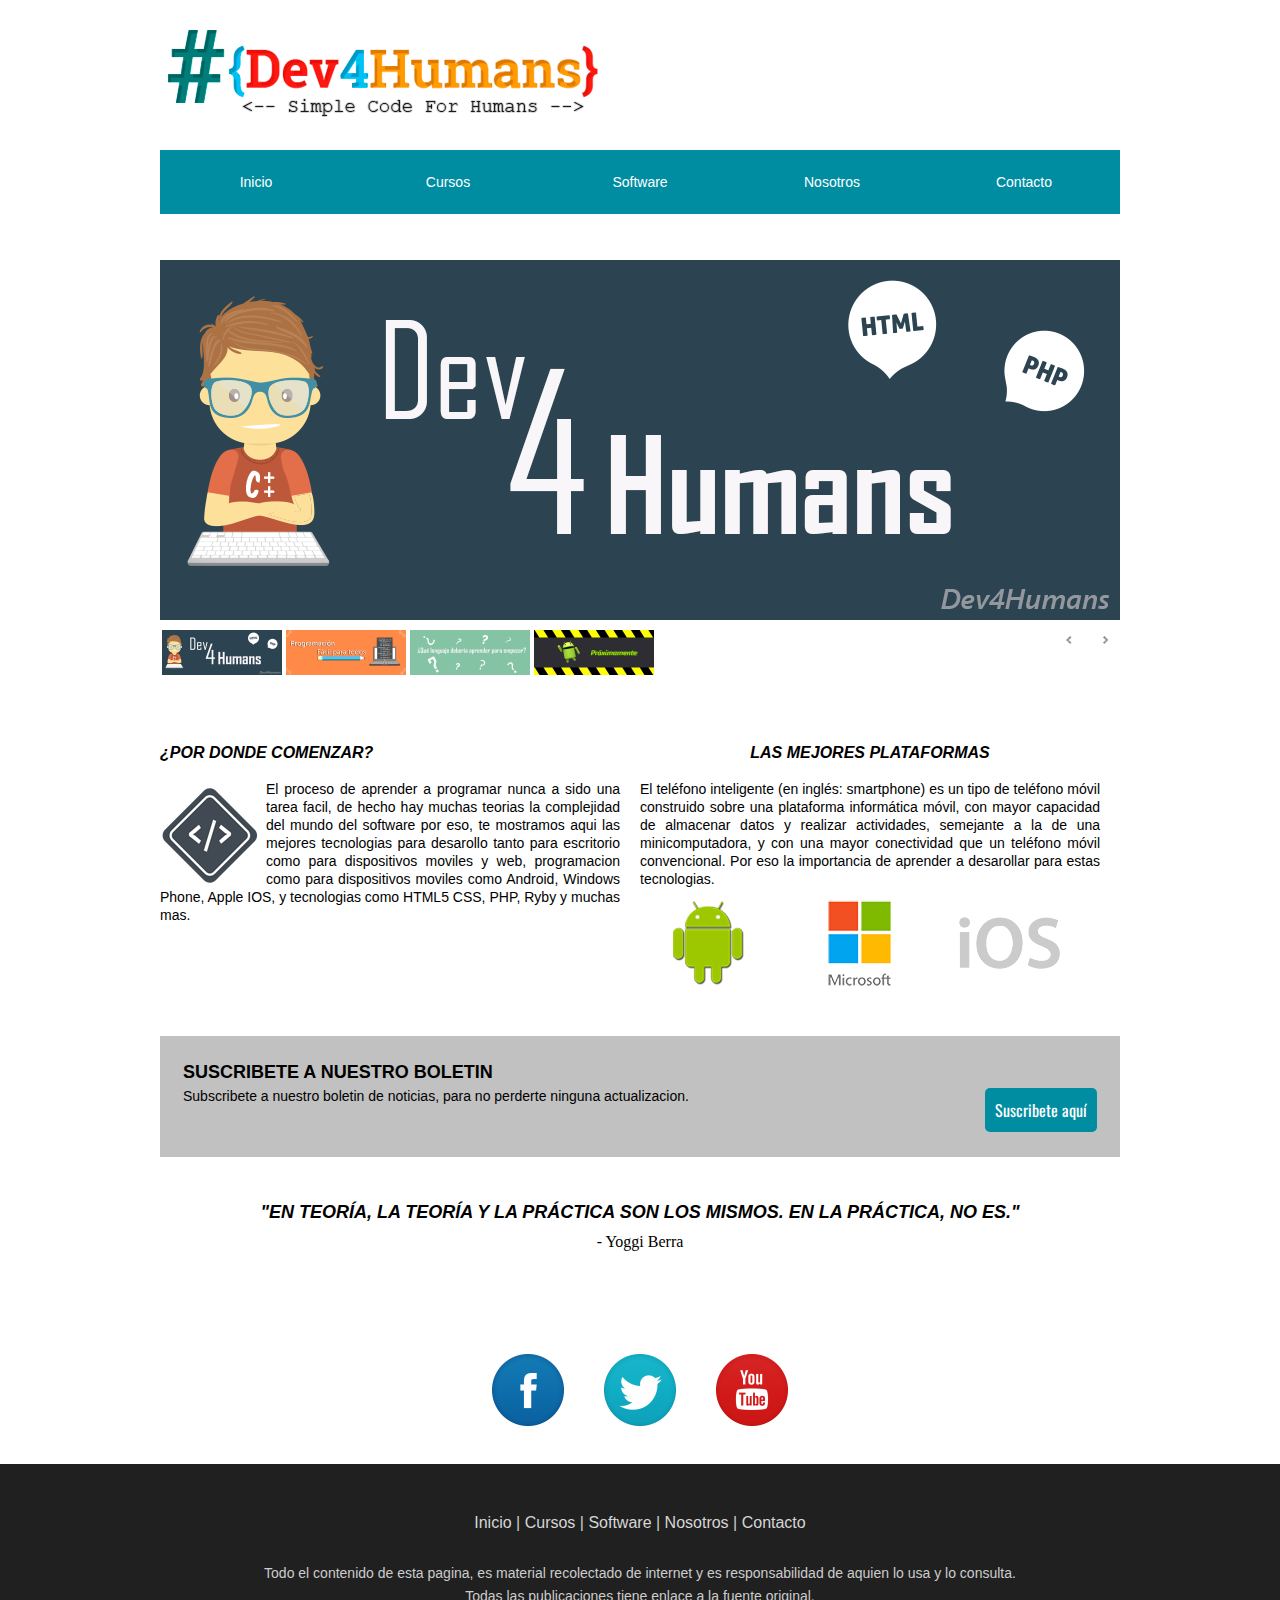
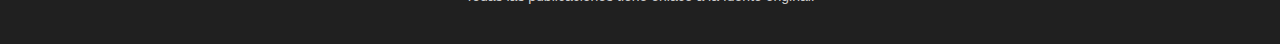
==== commit cf09bb65: "Mejoras Revision" ====
--- a/index.html
+++ b/index.html
@@ -1,9 +1,21 @@
 <!DOCTYPE html>
-<html>
+<html><!-- InstanceBegin template="/Templates/base.dwt" codeOutsideHTMLIsLocked="false" -->
 <head>
 <meta name="viewport" content="width=device-width, initial-scale=1">
 <meta charset="utf-8">
+<!-- InstanceBeginEditable name="doctitle" -->
 <title>Dev4Humans</title>
+<!-- InstanceEndEditable -->
+<link href='https://fonts.googleapis.com/css?family=Oswald' rel='stylesheet' type='text/css'>
+<link href="css/reset.css" rel="stylesheet" type="text/css">
+<link href="css/estilos.css" rel="stylesheet" type="text/css" media="screen">
+<link href="css/style.css" rel="stylesheet" type="text/css">
+<link rel="shortcut icon" href="favicon.ico">
+<link rel="icon" type="image/gif" href="animated_favicon1.gif">
+<!-- InstanceBeginEditable name="head" -->
+<meta name="viewport" content="width=device-width, initial-scale=1">
+<meta charset="utf-8">
+
 <link href="css/reset.css" rel="stylesheet" type="text/css">
 <link href="css/estilos.css" rel="stylesheet" type="text/css" media="screen">
 <link href="css/style.css" rel="stylesheet" type="text/css">
@@ -19,6 +31,10 @@
 	margin-right: auto;
 	margin-bottom: 0px;
 	margin-left: auto;
+}
+#redesSociales  img:hover {
+	opacity: 0.5;
+	
 }
 </style>
 <script src="http://ajax.googleapis.com/ajax/libs/jquery/1.10.1/jquery.min.js" type="text/javascript"></script>
@@ -49,8 +65,10 @@
 });
 });
 </script>
+<!-- InstanceEndEditable -->
 </head>
 <body>
+<!-- InstanceBeginEditable name="Body" -->
 <div id="topBar">
 <!--TEXTO LOGO-->
 
@@ -71,10 +89,10 @@
 </div>
 <div class="slider-wrapper theme-light">
   <div id="slider" class="nivoSlider">
-    <img src="img/img_principal.png" data-thumb="img/nemo.jpg" alt="" />
-    <a href="http://dev7studios.com"><img src="img/slider4.png" data-thumb="img/toystory.jpg" alt="" title="#htmlcaption" /></a>
-    <img src="img/slider3.png" data-thumb="img/up.jpg" alt="" title="Aprende de manera fácil" />
-    <img src="img/img_principal2.png" data-thumb="img/walle.jpg" alt="" />
+    <img src="img/img_principal.png" data-thumb="img/img_principal.png" alt="" />
+    <a href="Cursos.html"><img src="img/slider4.png" data-thumb="img/slider4.png" alt="" title="#htmlcaption" /></a>
+    <img src="img/slider3.png" data-thumb="img/slider3.png" alt="" title="Aprende de manera fácil" />
+    <img src="img/img_principal2.png" data-thumb="img/img_principal2.png" alt="" />
   </div>
 </div>
 
@@ -104,15 +122,19 @@
     <p>- Yoggi Berra </p>
   </div>
 </div>
-<div class="ancho960" id="redesSociales"><span class="icon-facebook2"></span><span class="icon-twitter2"></span><span class="icon-youtube"></span></div>
+<div class="ancho960" id="redesSociales"><a href="https://www.facebook.com/kardenaz.dz" target="_blank"><img src="img/fb-icon.png" width="72" height="72"></a><a href="https://twitter.com/kardenazZ" target="_blank"><img src="img/twitter-icon.png" width="72" height="72"></a><a href="https://www.youtube.com/user/iGeekForEver" target="_blank"><img src="img/youtube-icon.png" width="72" height="72"></a></div>
 
 
+
+<!-- InstanceEndEditable -->
+</body>
+<!-------- PIE DE PAGINA ------->
 <div id="piePagina">
   <div class="ancho960" id="textoPie">
-    <a href="index.html">Inicio</a> | <a href="Cursos.html">Cursos</a> | <a href="Software.html">Software</a> | <a href="About.html">Nosotros</a> | <a href="#">Contacto</a>
-<p>Todo el contenido de esta pagina, es material recolectado de internet y  es responsabilidad de su autor y de quien la consulta, cualquier duda en cuanto al contenido puede comunicarse con el autor en la seccion contacto.  
+    <a href="index.html">Inicio</a> | <a href="Cursos.html">Cursos</a> | <a href="Software.html">Software</a> | <a href="About.html">Nosotros</a> | <a href="contacto.html">Contacto</a>
+<p>Todo el contenido de esta pagina, es material recolectado de internet y  es responsabilidad de aquien lo usa y lo consulta.<br>
+Todas las publicaciones tiene enlace a la fuente original. 
 </p>
   </div>
 </div>
-</body>
-</html>
+<!-- InstanceEnd --></html>
--- a/css/estilos.css
+++ b/css/estilos.css
@@ -11,7 +11,11 @@
 	margin-top: 57px;
 	margin-bottom: 45px;
 }
-
+.fuenteMontserrat{
+	/*font-family: 'Montserrat', sans-serif;*/
+	font-family: 'Oswald', sans-serif;
+	font-size: 36px;
+	}
 
 #textoSeccion p img {
 	float: left;
@@ -303,3 +307,18 @@
 	font-family: "Trebuchet MS", Arial, Helvetica, sans-serif;
 	font-size: medium;
 }
+
+.cuerpoWebAlterno {
+	font-family: "Trebuchet MS", Arial, Helvetica, sans-serif;
+	font-size: medium;
+}
+.titulosWebAlterno {
+	font-family: 'Oswald', sans-serif;
+	font-size: x-large;
+}
+.espaciadoRedes {
+	padding: 5px;
+}
+#redesSociales img {
+	margin: 20px;
+}
--- a/css/estilos.css
+++ b/css/estilos.css
@@ -11,7 +11,11 @@
 	margin-top: 57px;
 	margin-bottom: 45px;
 }
-
+.fuenteMontserrat{
+	/*font-family: 'Montserrat', sans-serif;*/
+	font-family: 'Oswald', sans-serif;
+	font-size: 36px;
+	}
 
 #textoSeccion p img {
 	float: left;
@@ -303,3 +307,18 @@
 	font-family: "Trebuchet MS", Arial, Helvetica, sans-serif;
 	font-size: medium;
 }
+
+.cuerpoWebAlterno {
+	font-family: "Trebuchet MS", Arial, Helvetica, sans-serif;
+	font-size: medium;
+}
+.titulosWebAlterno {
+	font-family: 'Oswald', sans-serif;
+	font-size: x-large;
+}
+.espaciadoRedes {
+	padding: 5px;
+}
+#redesSociales img {
+	margin: 20px;
+}
